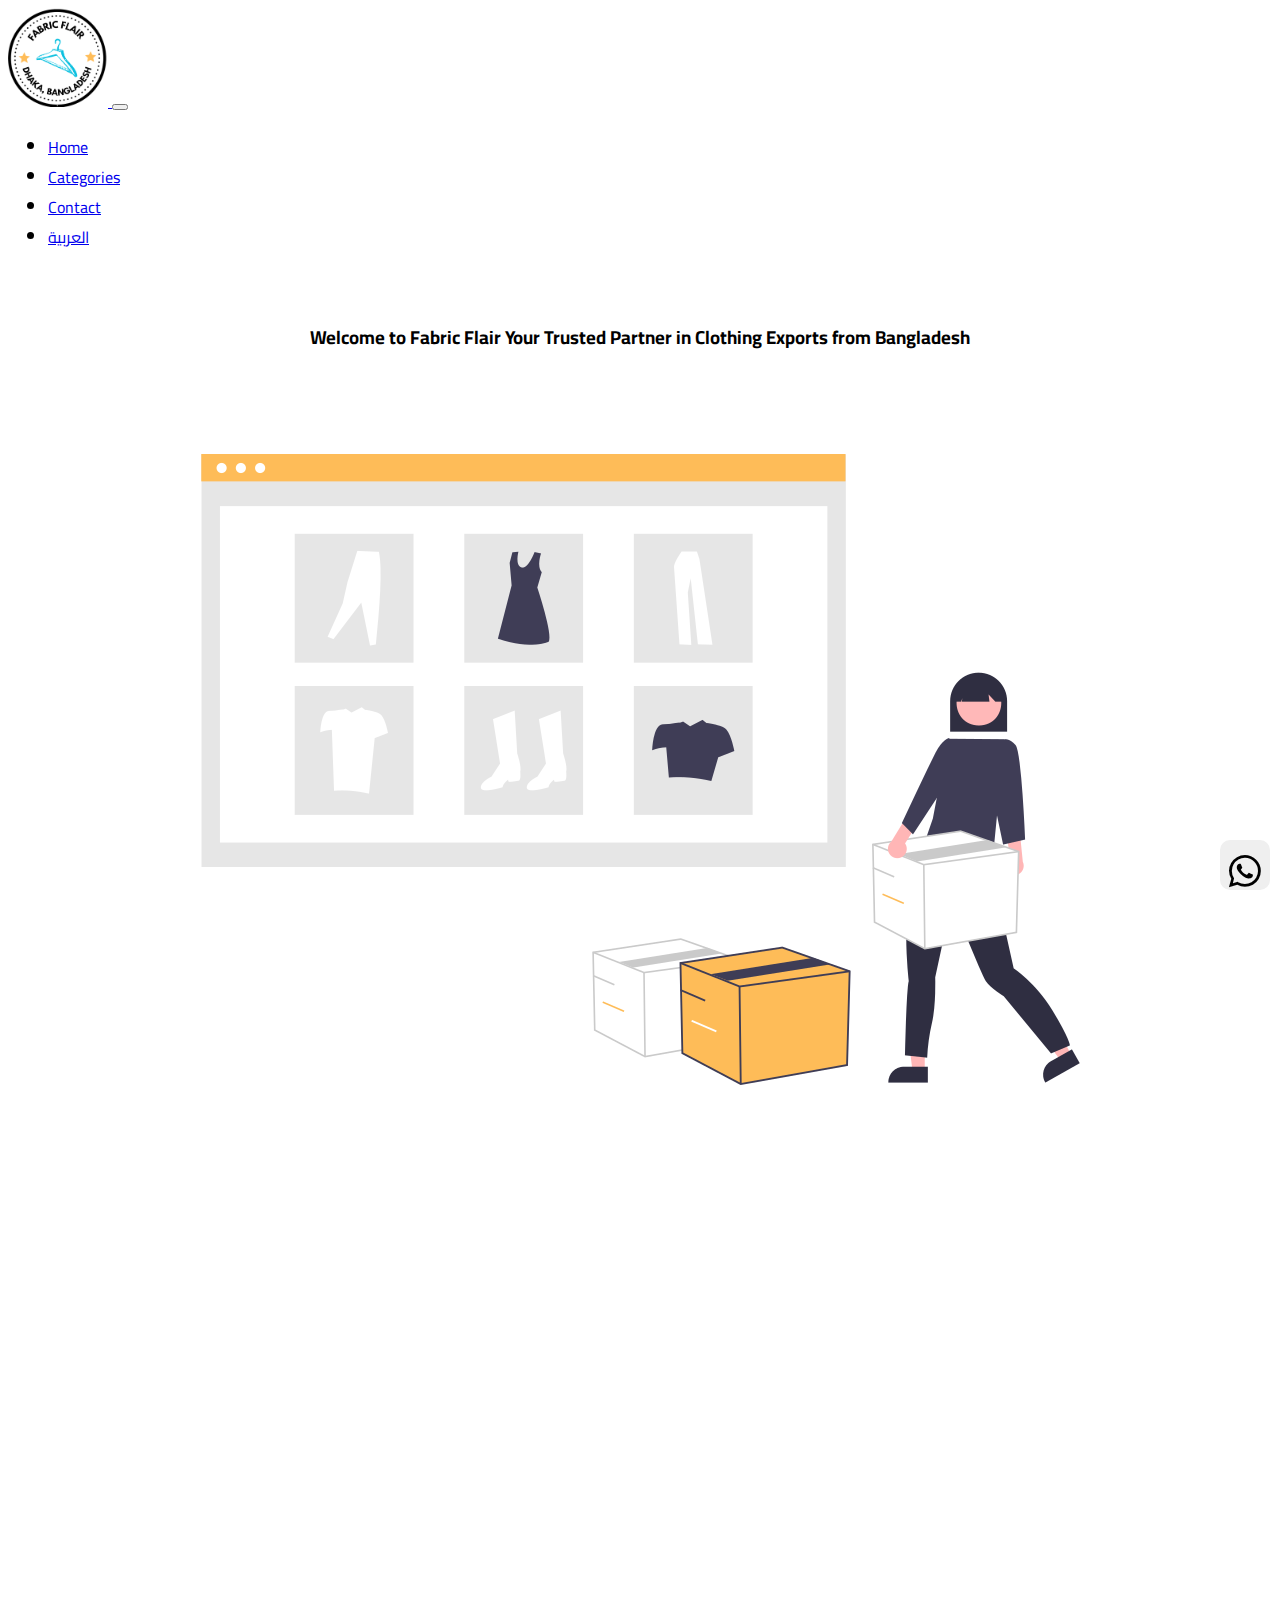
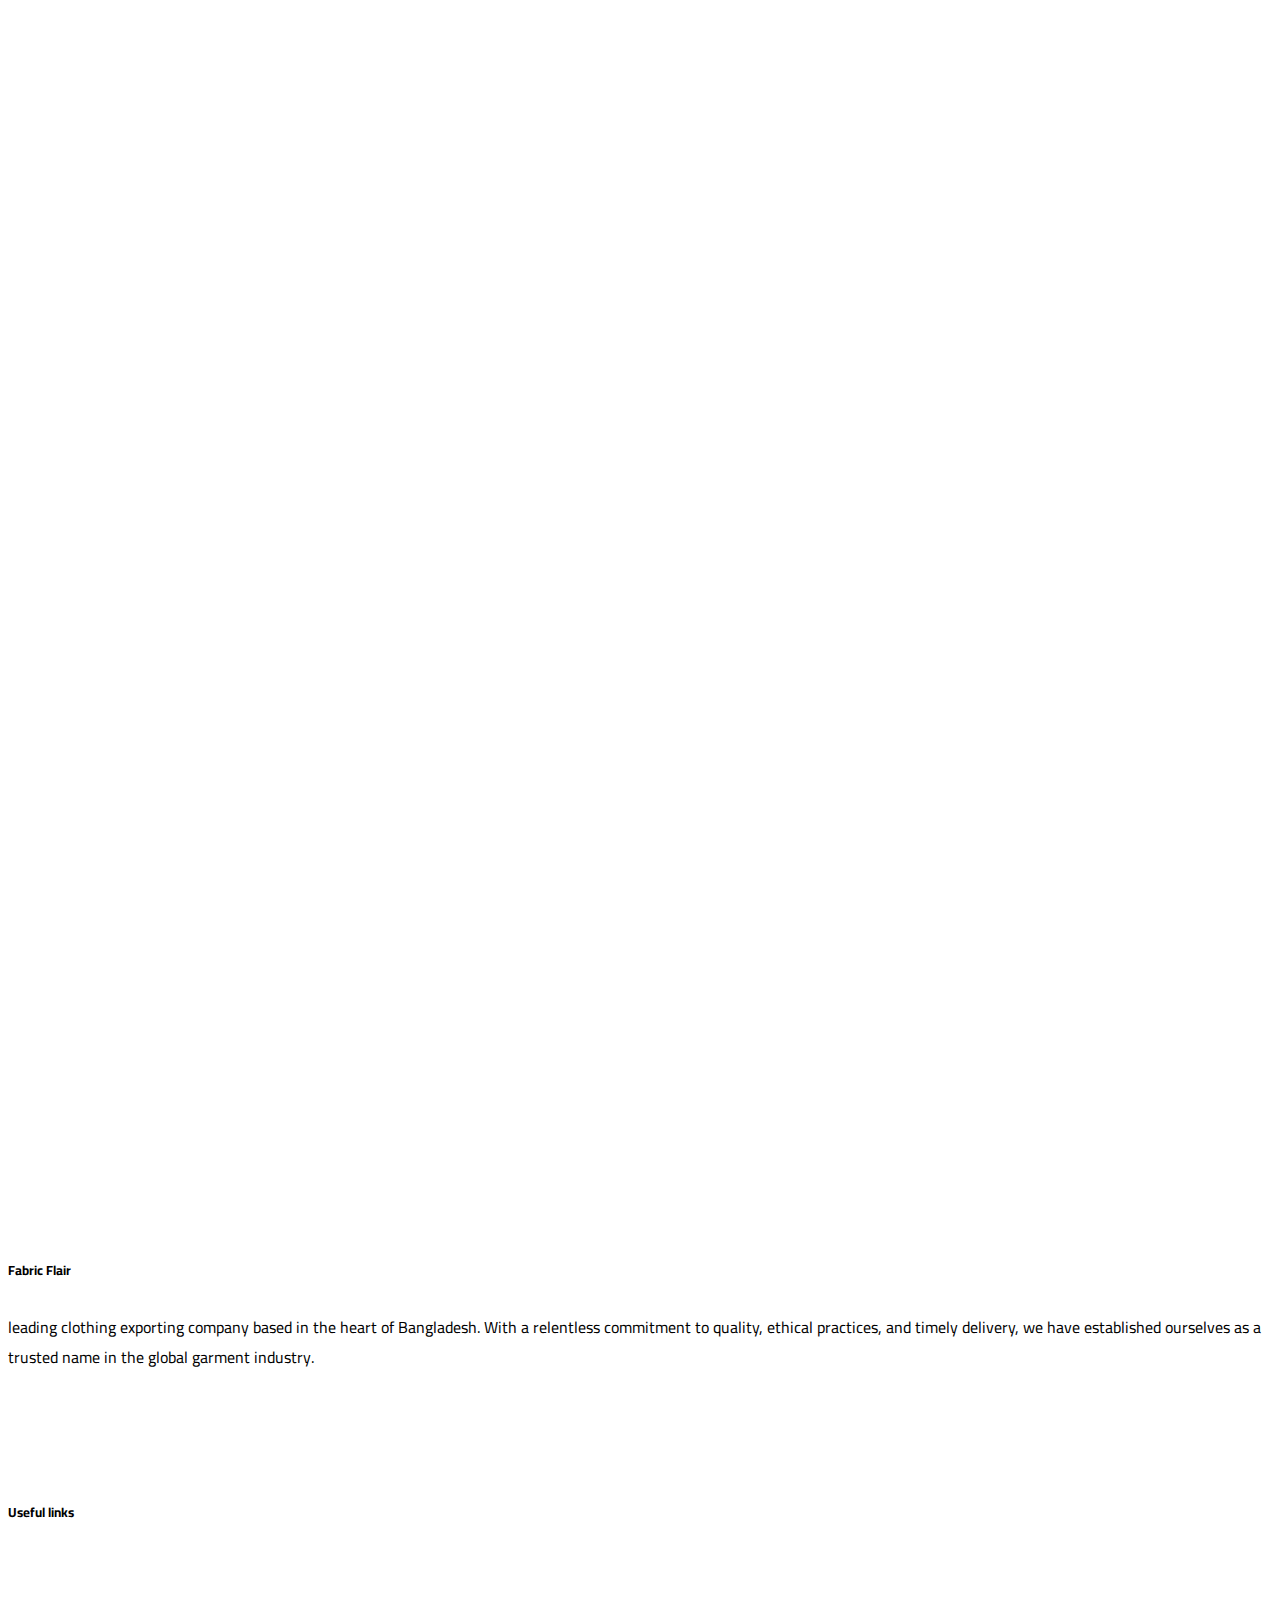
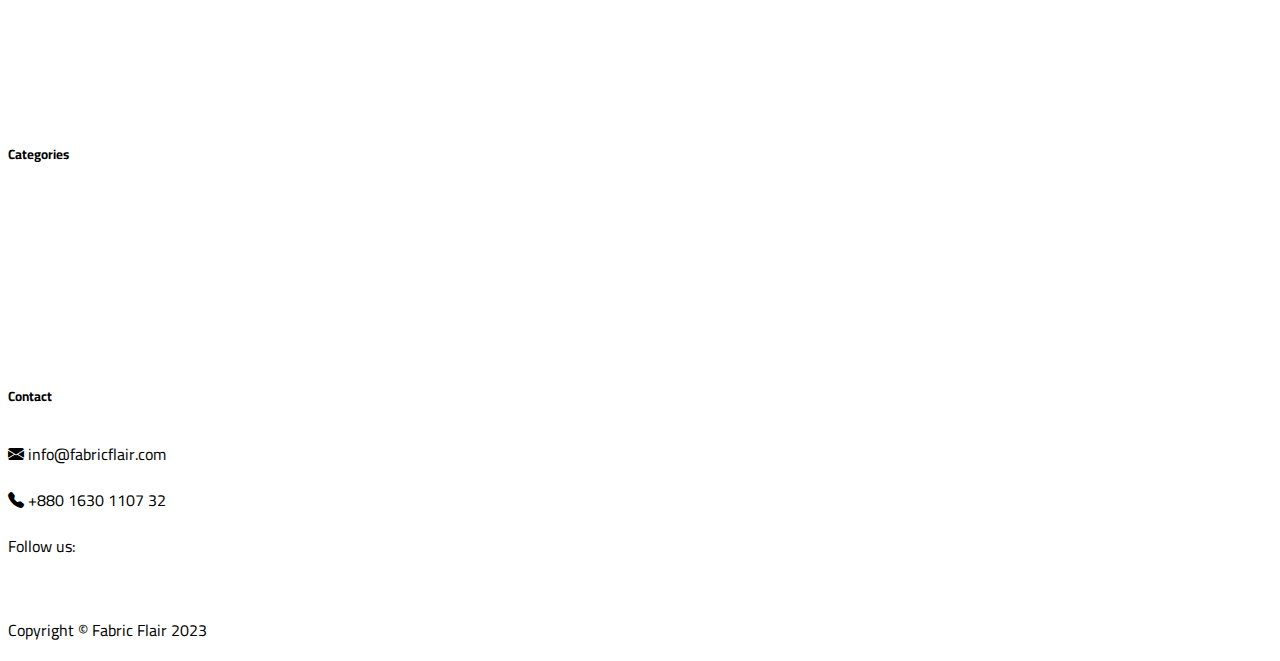
==== index.html @ 9a128fdc "FabricFlair HTML Markup" ====
<!DOCTYPE html>
<html lang="en" dir="ltr">
  <head>
    <meta charset="UTF-8" />
    <meta name="viewport" content="width=device-width, initial-scale=1.0" />
    <meta
      name="description"
      content="#1 Leading company for clothes exporting from Bangladesh" />
    <meta
      name="keywords"
      content="clothes export in Bangladesh,export clothes from Bangladesh,best company to export clothes from Bangladesh" />
    <meta name="robots" content="index, follow" />
    <meta name="author" content="RamiAbdallah" />
    <title>Fabric Flair</title>

    <!-- WEBSITE ICON -->
    <link
      rel="shortcut icon"
      href="./assets/images/fabric-flair-icon.png"
      type="image/x-icon" />

    <!-- CUSTOM STYLES -->
    <link rel="stylesheet" href="./assets/css/style.css" />

    <!-- FADE UP ELEMENTS STYLES -->
    <link rel="stylesheet" href="./assets/css/fade-up.css" />

    <!-- BOOTSTRAP ICONS -->
    <link
      rel="stylesheet"
      href="https://cdn.jsdelivr.net/npm/bootstrap-icons@1.11.1/font/bootstrap-icons.css" />

    <!-- BOOTSTRAP css -->
    <link
      href="https://cdn.jsdelivr.net/npm/bootstrap@5.3.2/dist/css/bootstrap.min.css"
      rel="stylesheet"
      integrity="sha384-T3c6CoIi6uLrA9TneNEoa7RxnatzjcDSCmG1MXxSR1GAsXEV/Dwwykc2MPK8M2HN"
      crossorigin="anonymous" />

    <!-- GOOGLE FONT ARABIC CAIRO -->
    <link rel="preconnect" href="https://fonts.googleapis.com" />
    <link rel="preconnect" href="https://fonts.gstatic.com" crossorigin />
    <link
      href="https://fonts.googleapis.com/css2?family=Cairo&display=swap"
      rel="stylesheet" />
  </head>
  <body>
    <nav class="navbar bg-white navbar-expand-lg fixed-top p-1 shadow">
      <div class="container">
        <a class="navbar-brand" href="./index.html">
          <img
            src="./assets/images/fabric-flair-logo.png"
            alt="Logo"
            width="100"
            class="d-inline-block align-text-top" />
        </a>
        <button
          class="navbar-toggler"
          type="button"
          data-bs-toggle="collapse"
          data-bs-target="#navbarNav"
          aria-controls="navbarNav"
          aria-expanded="false"
          aria-label="Toggle navigation">
          <span class="navbar-toggler-icon"></span>
        </button>
        <div
          class="collapse navbar-collapse justify-content-end"
          id="navbarNav">
          <ul class="navbar-nav">
            <li class="nav-item">
              <a
                class="nav-link active"
                aria-current="page"
                href="./index.html">
                Home
              </a>
            </li>
            <li class="nav-item">
              <a class="nav-link" href="#categories">Categories</a>
            </li>
            <li class="nav-item">
              <a class="nav-link" href="#contact">Contact</a>
            </li>
            <li class="nav-item">
              <a class="nav-link" href="./ar.html">العربية</a>
            </li>
          </ul>
        </div>
      </div>
    </nav>

    <section class="container custom-top-margin vh-100 centered-flex">
      <div class="row">
        <div class="information col-12 col-md-6 centered-flex fade-up">
          <h3 class="lead fs-2">
            Welcome to <span class="text-primary">Fabric Flair</span> Your
            Trusted Partner in Clothing Exports from Bangladesh
          </h3>
        </div>

        <div class="illustration col-12 col-md-6 fade-up">
          <img
            class="img-fluid"
            src="./assets/images/shopping_2.png"
            alt="about" />
        </div>
      </div>
    </section>

    <section class="container py-5 vh-100 centered-flex">
      <div class="row">
        <div class="information col-12 col-md-6 centered-flex fade-up">
          <h3 class="lead fs-2">
            <span class="text-primary">Fabric Flair</span> a leading clothing
            exporting company based in the heart of Bangladesh. With a
            relentless commitment to quality, ethical practices, and timely
            delivery, we have established ourselves as a trusted name in the
            global garment industry.
          </h3>
        </div>

        <div class="illustration col-12 col-md-6 fade-up">
          <img
            src="./assets/images/shopping_3.png"
            alt="image3"
            class="img-fluid" />
        </div>
      </div>
    </section>

    <section class="container py-5">
      <h3 class="fs-2 fade-up">Why Choose Fabric Flair</h3>
      <div class="row justify-content-center">
        <div class="col-12 col-md-6 col-lg-3 p-2 fade-up fade-up-delay-1">
          <div
            class="bg-dark d-flex rounded shadow justify-content-center align-items-center flex-column text-primary">
            <img
              width="75"
              src="./assets/images/icons8-quality-100.png"
              alt="quality" />
            <h3 class="text-light lead">Quality Assurance</h3>
          </div>
        </div>

        <div class="col-12 col-md-6 col-lg-3 p-2 fade-up fade-up-delay-2">
          <div
            class="bg-dark d-flex rounded shadow justify-content-center align-items-center flex-column text-primary">
            <img
              width="75"
              src="./assets/images/icons8-global-64.png"
              alt="global reach" />
            <h3 class="text-light lead">Global Reach</h3>
          </div>
        </div>

        <div class="col-12 col-md-6 col-lg-3 p-2 fade-up fade-up-delay-3">
          <div
            class="bg-dark d-flex rounded shadow justify-content-center align-items-center flex-column text-primary">
            <img
              width="75"
              src="./assets/images/icons8-price-80.png"
              alt="best prices" />
            <h3 class="text-light lead">Competitive Pricing</h3>
          </div>
        </div>

        <div class="col-12 col-md-6 col-lg-3 p-2 fade-up fade-up-delay-4">
          <div
            class="bg-dark d-flex rounded shadow justify-content-center align-items-center flex-column text-primary">
            <img
              width="75"
              src="./assets/images/icons8-law-64.png"
              alt="ethics" />
            <h3 class="text-light lead">Ethical Practices</h3>
          </div>
        </div>
      </div>
    </section>

    <section class="container py-5" id="categories">
      <h3 class="fs-2 fade-up">Products Categories</h3>
      <div class="row justify-content-center">
        <div class="col-12 col-md-6 col-lg-3 p-2 stretch-item fade-up">
          <a
            href="#"
            class="bg-dark d-flex rounded shadow custom-flex-item p-2 justify-content-center align-items-center flex-column text-primary">
            <img width="100" src="./assets/images/men.jpg" alt="men" />
            <h3 class="mt-1 text-light lead">Men</h3>
          </a>
        </div>

        <div class="col-12 col-md-6 col-lg-3 p-2 stretch-item fade-up">
          <a
            href="#"
            class="bg-dark d-flex rounded shadow custom-flex-item p-2 justify-content-center align-items-center flex-column text-primary">
            <img width="100" src="./assets/images/women.jpg" alt="Women" />
            <h3 class="mt-1 text-light lead">Women</h3>
          </a>
        </div>

        <div class="col-12 col-md-6 col-lg-3 p-2 stretch-item fade-up">
          <a
            href="#"
            class="bg-dark d-flex rounded shadow custom-flex-item p-2 justify-content-center align-items-center flex-column text-primary">
            <img width="100" src="./assets/images/kids.jpg" alt="Kids" />
            <h3 class="mt-1 text-light lead">Kids</h3>
          </a>
        </div>
      </div>
    </section>

    <footer class="container-fluid bg-dark text-light py-2" id="contact">
      <div class="container py-2">
        <div class="row">
          <div class="col-12 col-sm-6 col-lg-3 p-2 footer-item">
            <h5>Fabric Flair</h5>
            <p>
              leading clothing exporting company based in the heart of
              Bangladesh. With a relentless commitment to quality, ethical
              practices, and timely delivery, we have established ourselves as a
              trusted name in the global garment industry.
            </p>
          </div>

          <div class="col-12 col-sm-6 col-lg-3 p-2 footer-item">
            <h5>Useful links</h5>
            <div
              class="links d-flex justify-content-center align-items-start flex-column">
              <a class="footer-link" href="#">Home</a>
              <a class="footer-link" href="#">About</a>
              <a class="footer-link" href="#">Categories</a>
            </div>
          </div>

          <div class="col-12 col-sm-6 col-lg-3 p-2 footer-item">
            <h5>Categories</h5>
            <div
              class="links d-flex justify-content-center align-items-start flex-column">
              <a class="footer-link" href="#">Men</a>
              <a class="footer-link" href="#">Women</a>
              <a class="footer-link" href="#">Kids</a>
            </div>
          </div>

          <div class="col-12 col-sm-6 col-lg-3 p-2 footer-item">
            <h5>Contact</h5>
            <div class="items">
              <p class="lead">
                <i class="bi bi-envelope-fill"></i> info@fabricflair.com
              </p>
              <p class="lead">
                <i class="bi bi-telephone-fill"></i> +880 1630 1107 32
              </p>

              <div class="d-flex gap-3 align-items-center">
                <p class="m-0">Follow us:</p>

                <a class="footer-link" href="#">
                  <i class="bi bi-facebook"></i>
                </a>

                <a class="footer-link" href="#">
                  <i class="bi bi-telegram"></i>
                </a>

                <a class="footer-link" href="#">
                  <i class="bi bi-whatsapp"></i>
                </a>

                <a href="#" class="footer-link">
                  <i class="bi bi-youtube"></i>
                </a>
              </div>
            </div>
          </div>
        </div>
        <p class="text-center m-0 mt-2">Copyright &COPY; Fabric Flair 2023</p>
      </div>
    </footer>

    <button class="fixed-btn whatsapp" id="whatsapp">
      <i class="bi bi-whatsapp"></i>
    </button>

    <button class="fixed-btn goup" id="goup">
      <i class="bi bi-arrow-up-square-fill"></i>
    </button>

    <!-- BOOSTRAP SCRIPT -->
    <script
      src="https://cdn.jsdelivr.net/npm/bootstrap@5.3.2/dist/js/bootstrap.bundle.min.js"
      integrity="sha384-C6RzsynM9kWDrMNeT87bh95OGNyZPhcTNXj1NW7RuBCsyN/o0jlpcV8Qyq46cDfL"
      crossorigin="anonymous"></script>

    <!-- FADE UP ANIMATION SCRIPT -->
    <script src="./assets/js/fade-animation.js"></script>

    <!-- GENERAL APP SCRIPT -->
    <script src="./assets/js/app.js"></script>
  </body>
</html>
---- assets/css/style.css ----
:root {
  --custom-primary-color: #febc58;
  --custom-secondary-color: #09c7e8;
}

* {
  font-family: "Cairo";
}

html {
  scroll-padding-top: 100px;
}

body {
  overflow-x: hidden;
}

.custom-gap {
  gap: 10px;
}

.custom-flex-item {
  position: relative;
  height: 220px;
  overflow: hidden;
}
.custom-flex-item::after {
  content: "";
  width: 100%;
  height: 100%;
  position: absolute;
  top: 0;
  left: 0;
  background-color: rgba(0, 0, 0, 0.5);
  z-index: 2;
  transition: all 0.5s ease;
}
.custom-flex-item img,
.custom-flex-item h3 {
  position: absolute;
}
.custom-flex-item img {
  width: 100%;
  height: 100%;
  -o-object-fit: cover;
     object-fit: cover;
  z-index: 1;
  transition: transform 0.5s ease;
  transform: scale(1);
}
.custom-flex-item h3 {
  bottom: 10px;
  font-size: 3em;
  z-index: 3;
  font-weight: 400;
  padding: 3px 7px;
  position: fixed;
}
.custom-flex-item h3::after {
  content: "";
  background: rgba(0, 0, 0, 0.4588235294);
  width: 100%;
  position: absolute;
  height: 100%;
  top: 0;
  left: 0;
  border-radius: 7px;
  z-index: -1;
  transform-origin: top;
  transform: scaleY(0);
  -webkit-backdrop-filter: blur(3px);
          backdrop-filter: blur(3px);
  transition: transform 0.5s ease-in-out;
}
.custom-flex-item:hover::after {
  background-color: rgba(0, 0, 0, 0.3);
}
.custom-flex-item:hover img {
  transform: scale(1.2);
}
.custom-flex-item:hover h3::after {
  transform-origin: bottom;
  transform: scaleY(1);
}

.stretch-item {
  flex-grow: 1 !important;
}

.custom-top-margin {
  margin-top: 50px !important;
}

.centered-flex {
  display: flex;
  justify-content: center;
  align-items: center;
}

.start-column-flex {
  display: flex;
  justify-content: center;
  align-items: start;
  flex-direction: column;
}

.footer-item {
  position: relative;
  height: 220px;
}
.footer-item h5 {
  width: -moz-fit-content;
  width: fit-content;
  padding: 5px 0px;
  border-bottom: 2px solid white;
}
.footer-item .footer-link {
  color: white;
  font-size: 18px;
}
.footer-item .footer-link:hover {
  color: rgb(226, 226, 226);
}

.fixed-btn {
  position: fixed;
  bottom: 10px;
  right: 10px;
  width: 50px;
  height: 50px;
  border-radius: 10px;
  border: 0;
  font-size: 32px;
}
.fixed-btn:hover {
  color: var(--custom-primary-color);
}

.goup {
  right: 70px;
  transition: transform 0.5s ease, opacity 0.5s ease;
  transform: translateY(10px);
  pointer-events: none;
  opacity: 0;
}

.goup-active {
  transform: translateY(0px);
  pointer-events: all;
  opacity: 1;
}

@media (max-width: 500px) {
  .custom-top-margin {
    margin-top: 0px !important;
  }
}/*# sourceMappingURL=style.css.map */
---- assets/css/fade-up.css ----
.fade-up {
  transition: transform 1s ease, opacity 1s ease, pointer-events 0.5s ease;
  transform-origin: center;
  transform: translateY(35px) rotate(-1deg);
  opacity: 0;
  pointer-events: none;
}

.fade-up-delay-1 {
  transition-delay: 0.1s;
}

.fade-up-delay-2 {
  transition-delay: 0.2s;
}

.fade-up-delay-3 {
  transition-delay: 0.3s;
}

.fade-up-delay-4 {
  transition-delay: 0.4s;
}

.fade-up-activate {
  transform: translateY(0px) rotate(0deg);
  opacity: 1;
  pointer-events: all;
}/*# sourceMappingURL=fade-up.css.map */
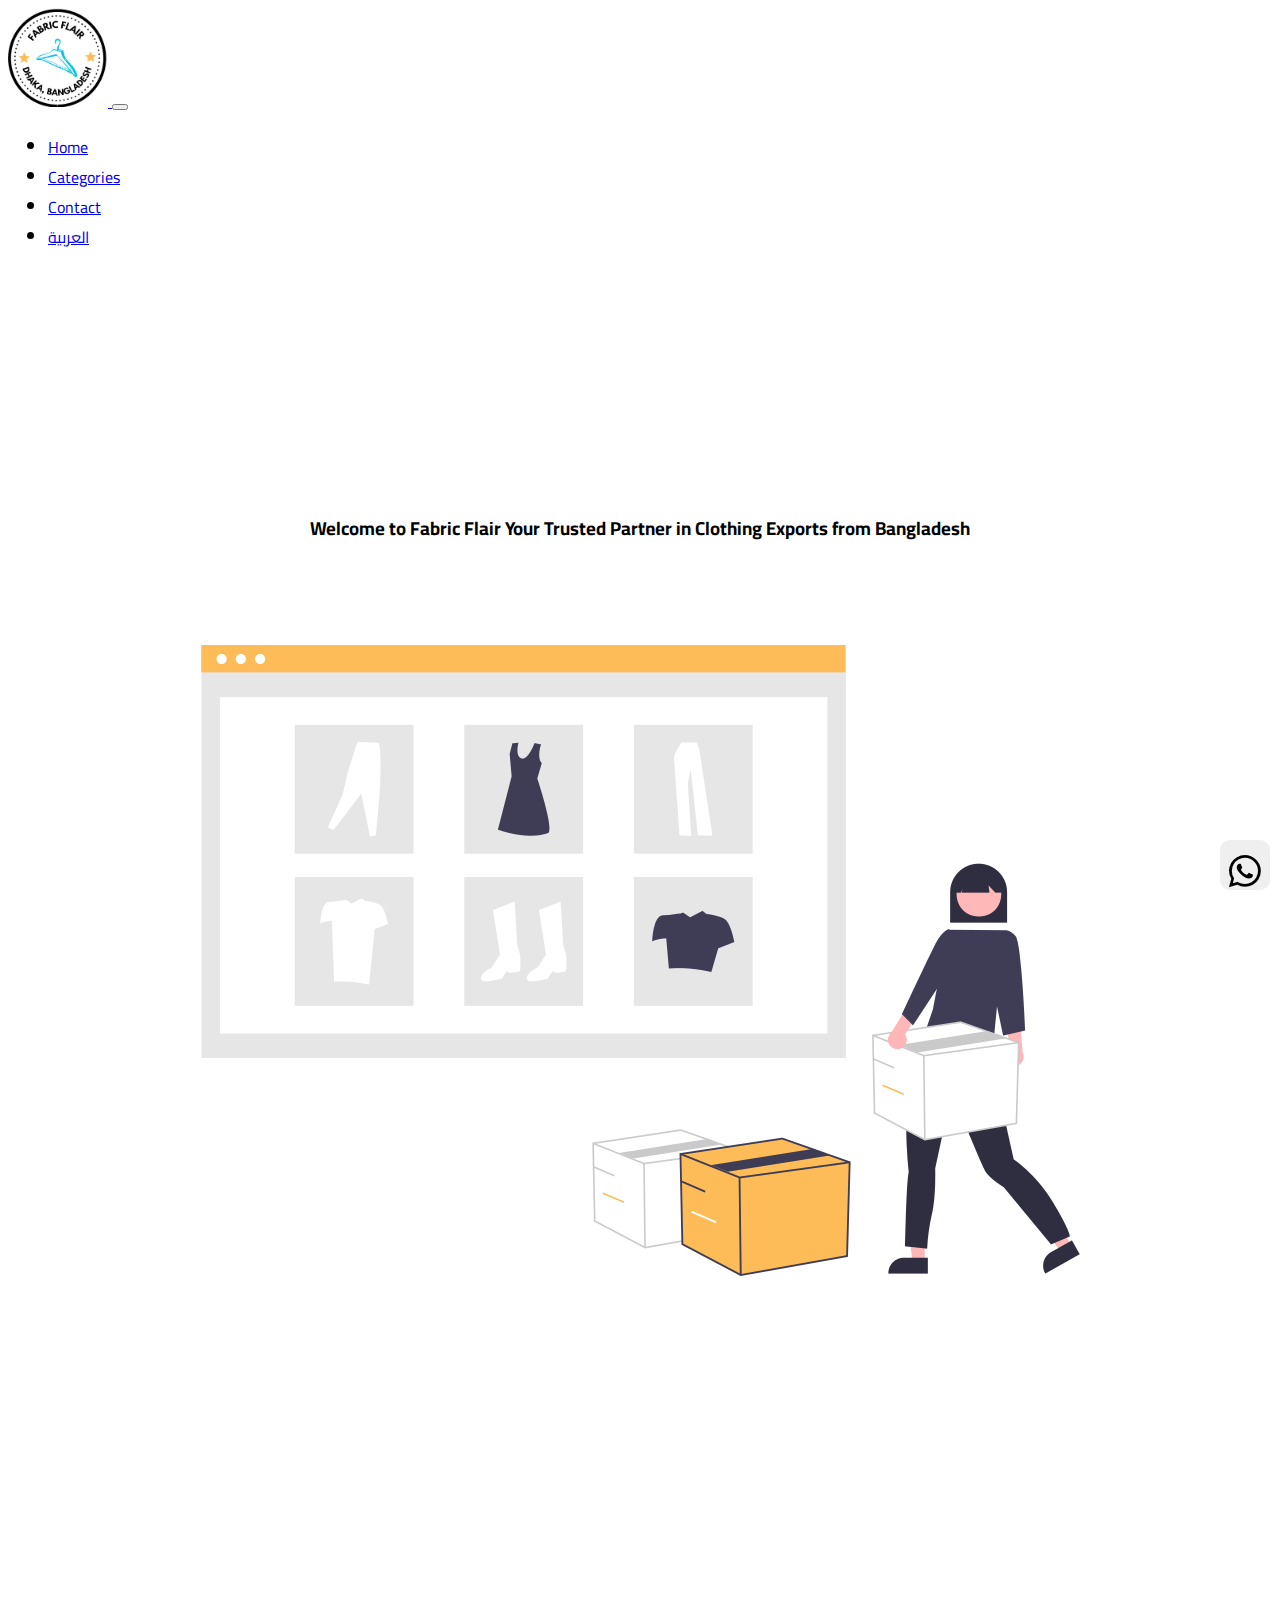
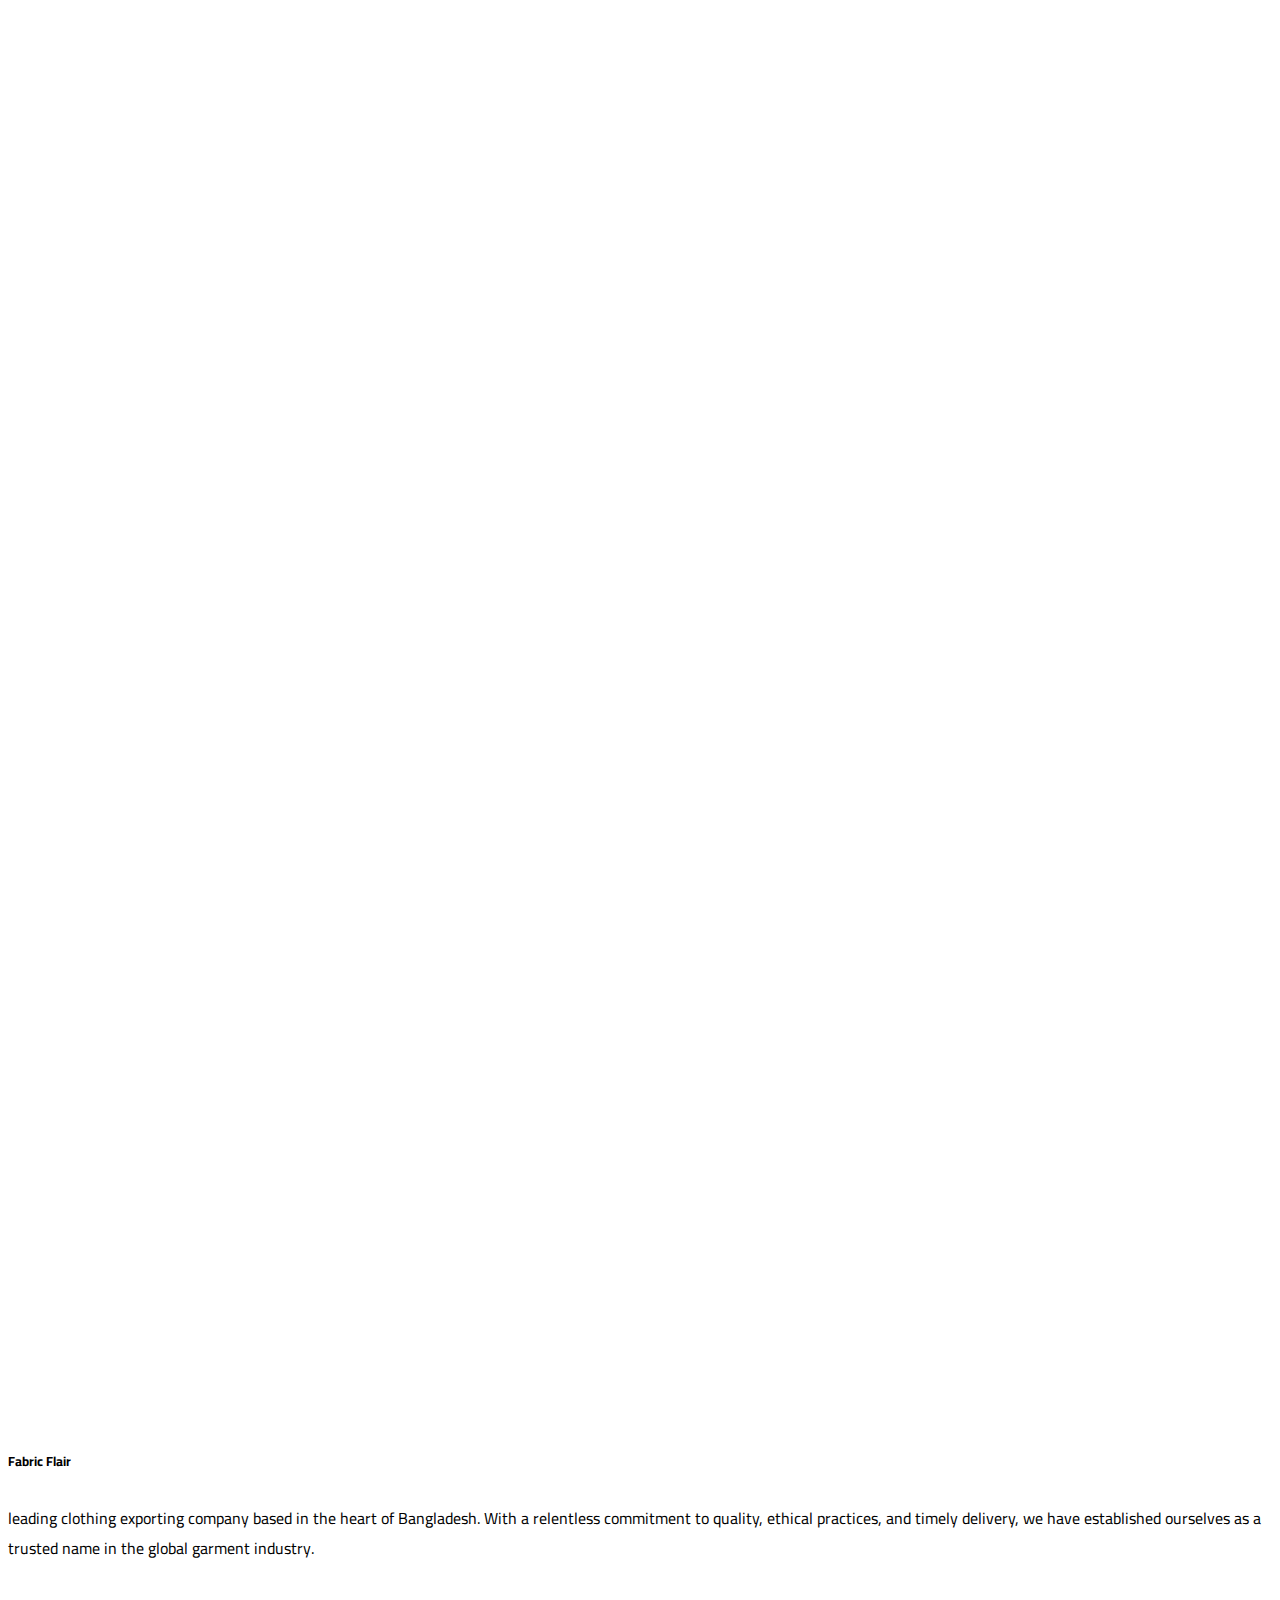
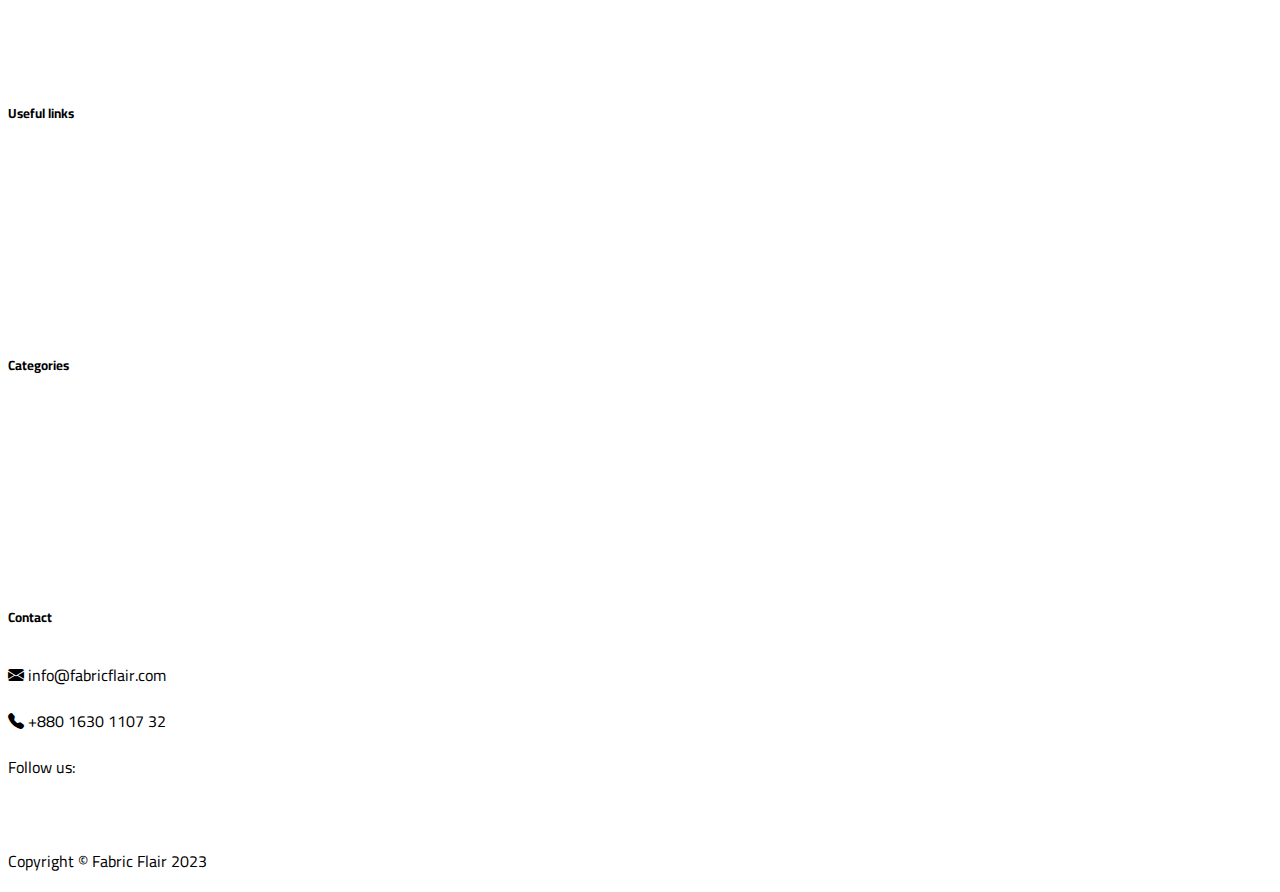
==== commit 02a59cd4: "updated design" ====
--- a/index.html
+++ b/index.html
@@ -54,6 +54,7 @@
             width="100"
             class="d-inline-block align-text-top" />
         </a>
+
         <button
           class="navbar-toggler"
           type="button"
@@ -64,6 +65,7 @@
           aria-label="Toggle navigation">
           <span class="navbar-toggler-icon"></span>
         </button>
+
         <div
           class="collapse navbar-collapse justify-content-end"
           id="navbarNav">
@@ -76,12 +78,15 @@
                 Home
               </a>
             </li>
+
             <li class="nav-item">
               <a class="nav-link" href="#categories">Categories</a>
             </li>
+
             <li class="nav-item">
               <a class="nav-link" href="#contact">Contact</a>
             </li>
+
             <li class="nav-item">
               <a class="nav-link" href="./ar.html">العربية</a>
             </li>
@@ -90,7 +95,7 @@
       </div>
     </nav>
 
-    <section class="container custom-top-margin vh-100 centered-flex">
+    <section class="container custom-section-padding centered-flex">
       <div class="row">
         <div class="information col-12 col-md-6 centered-flex fade-up">
           <h3 class="lead fs-2">
@@ -108,7 +113,7 @@
       </div>
     </section>
 
-    <section class="container py-5 vh-100 centered-flex">
+    <section class="container py-5 centered-flex">
       <div class="row">
         <div class="information col-12 col-md-6 centered-flex fade-up">
           <h3 class="lead fs-2">
--- a/assets/css/style.css
+++ b/assets/css/style.css
@@ -12,7 +12,11 @@
 }
 
 body {
-  overflow-x: hidden;
+  overflow-x: hidden !important;
+}
+
+.custom-section-padding {
+  padding-top: 25vh;
 }
 
 .custom-gap {
@@ -106,7 +110,7 @@
 
 .footer-item {
   position: relative;
-  height: 220px;
+  height: 230px;
 }
 .footer-item h5 {
   width: -moz-fit-content;
@@ -154,4 +158,7 @@
   .custom-top-margin {
     margin-top: 0px !important;
   }
+  .custom-section {
+    padding-top: 20vh;
+  }
 }/*# sourceMappingURL=style.css.map */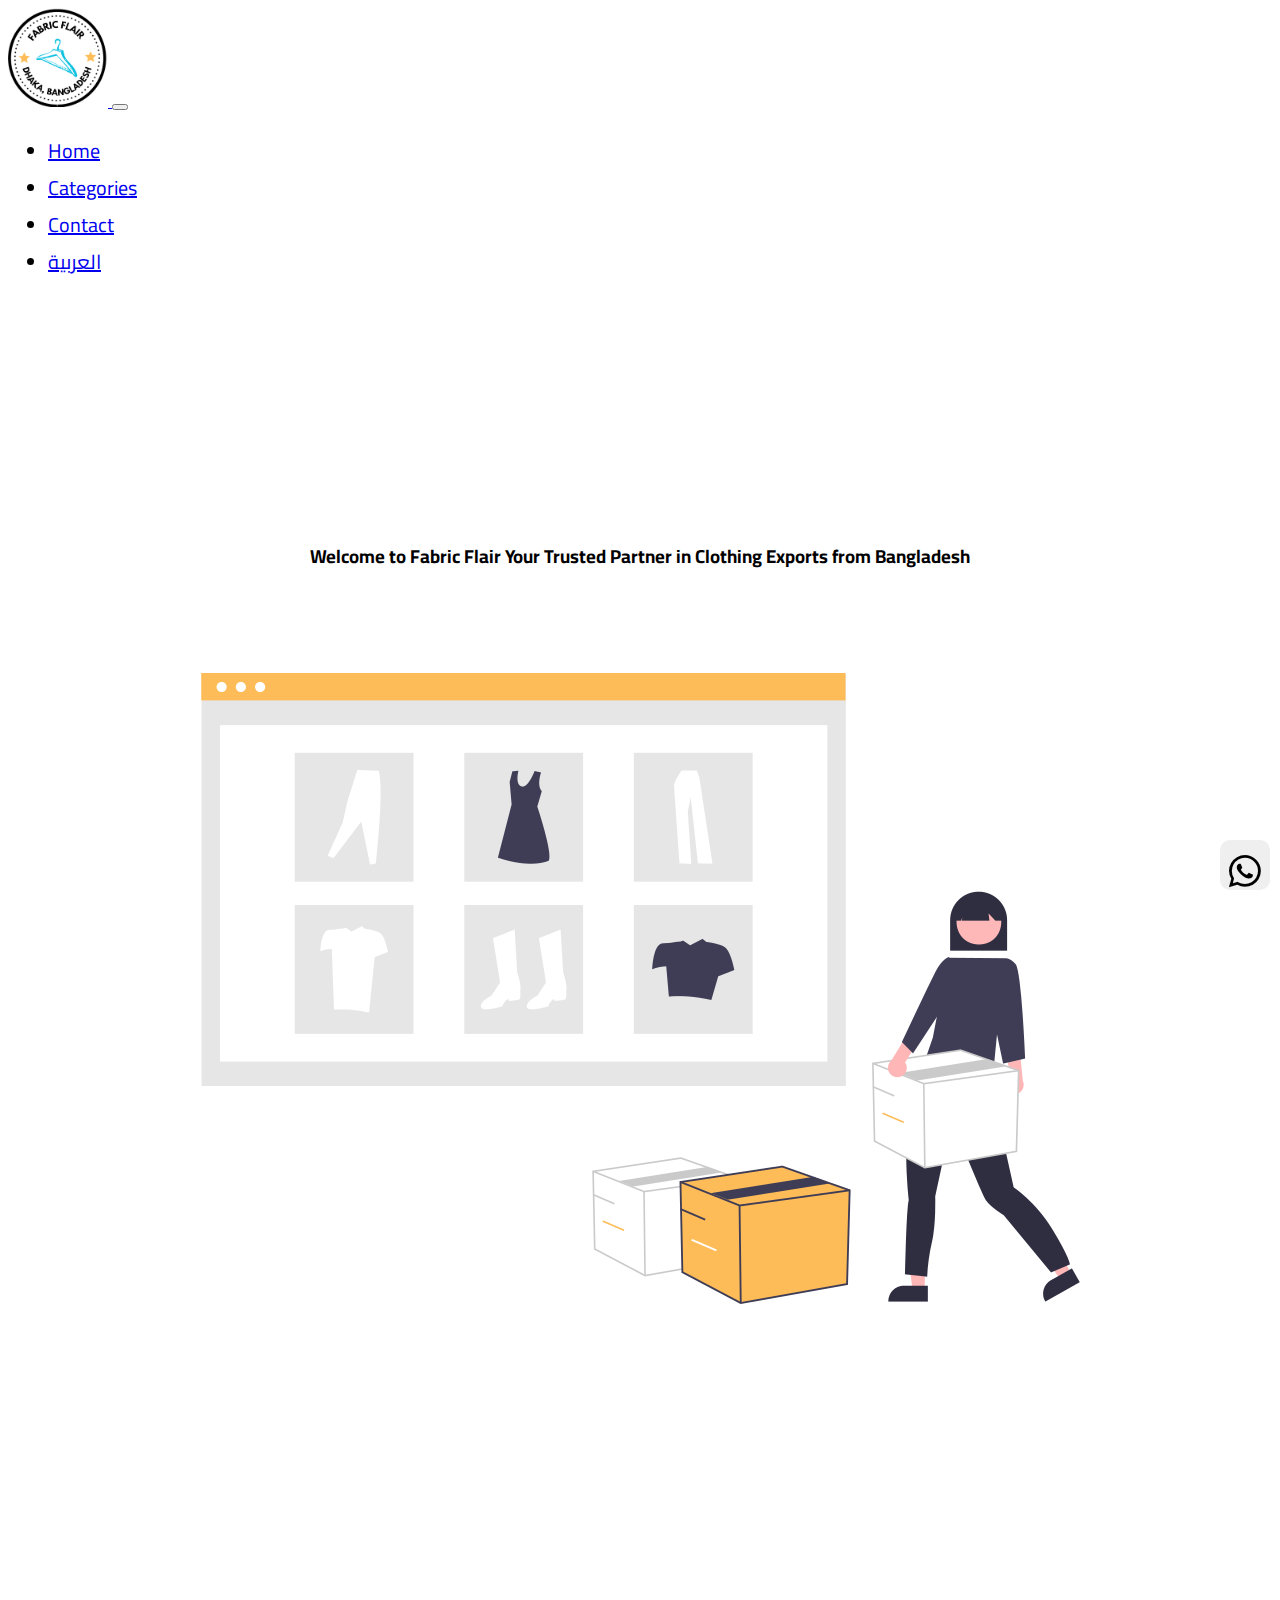
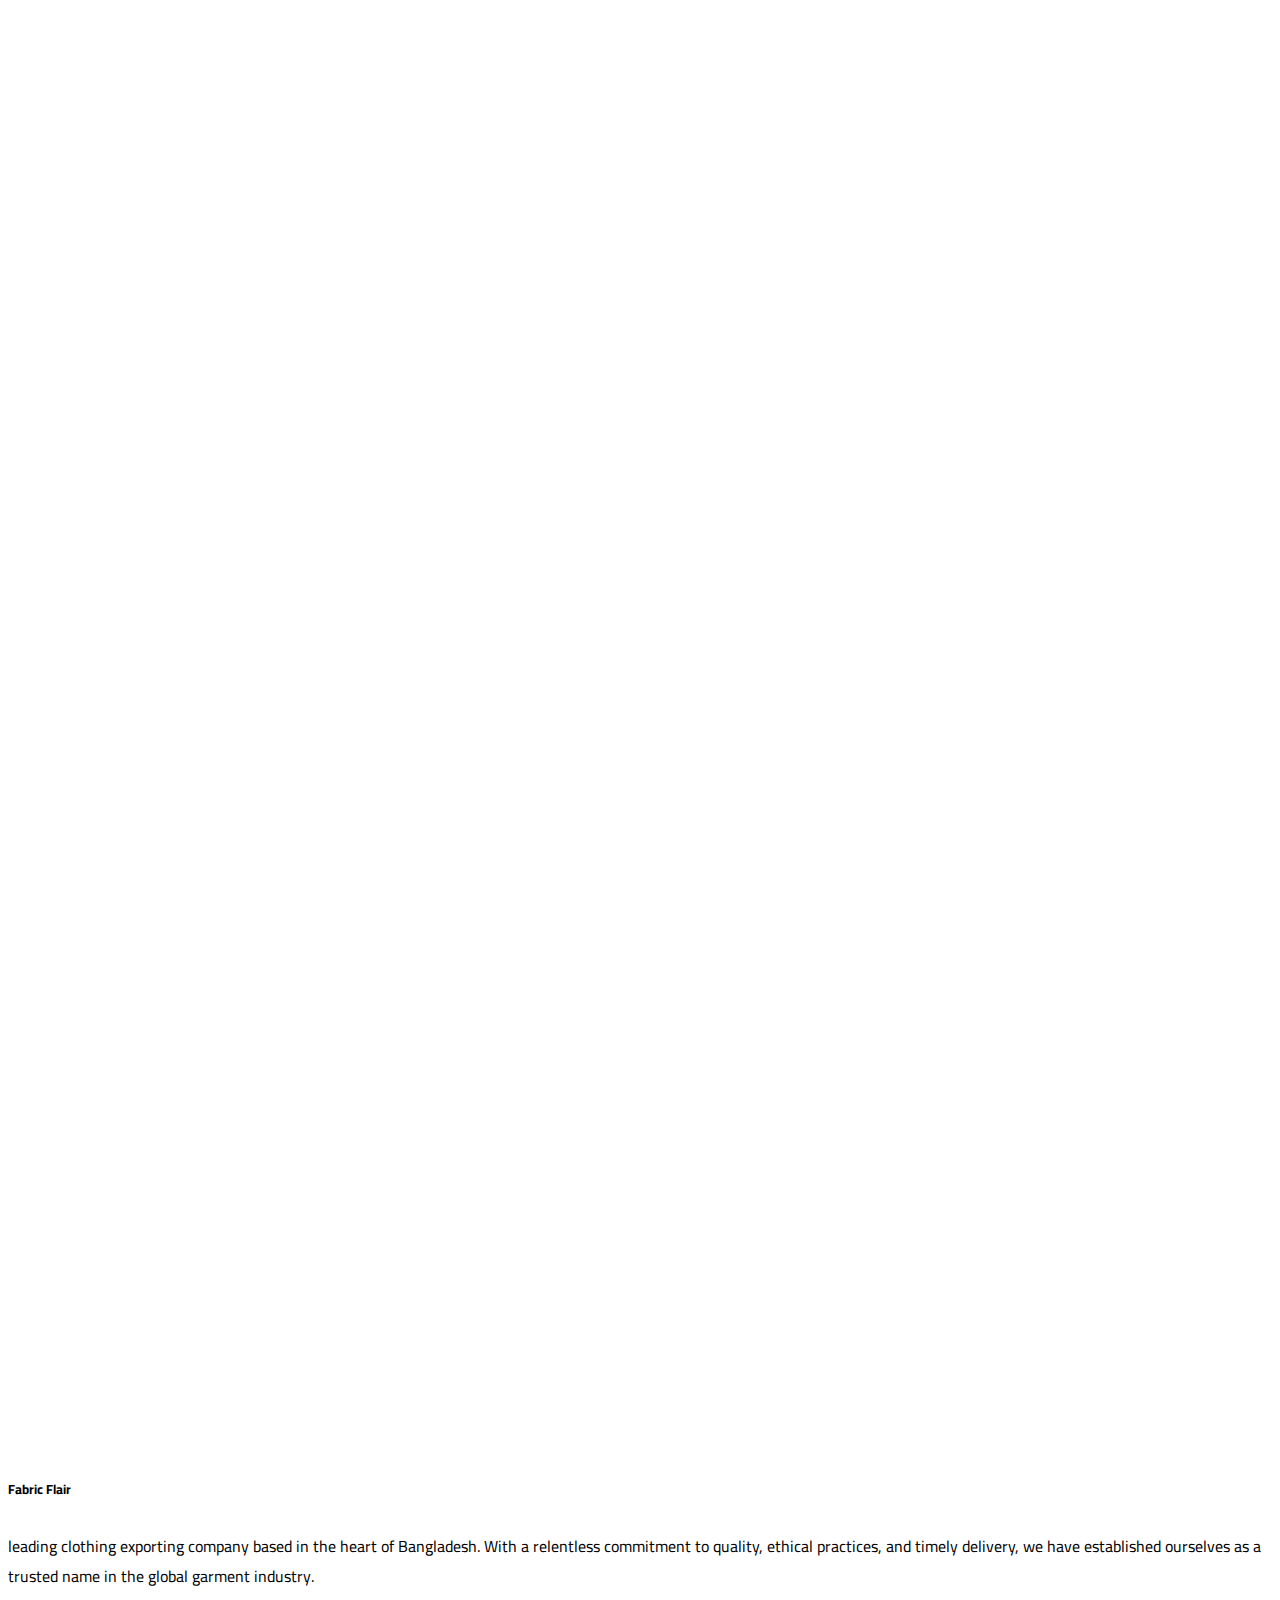
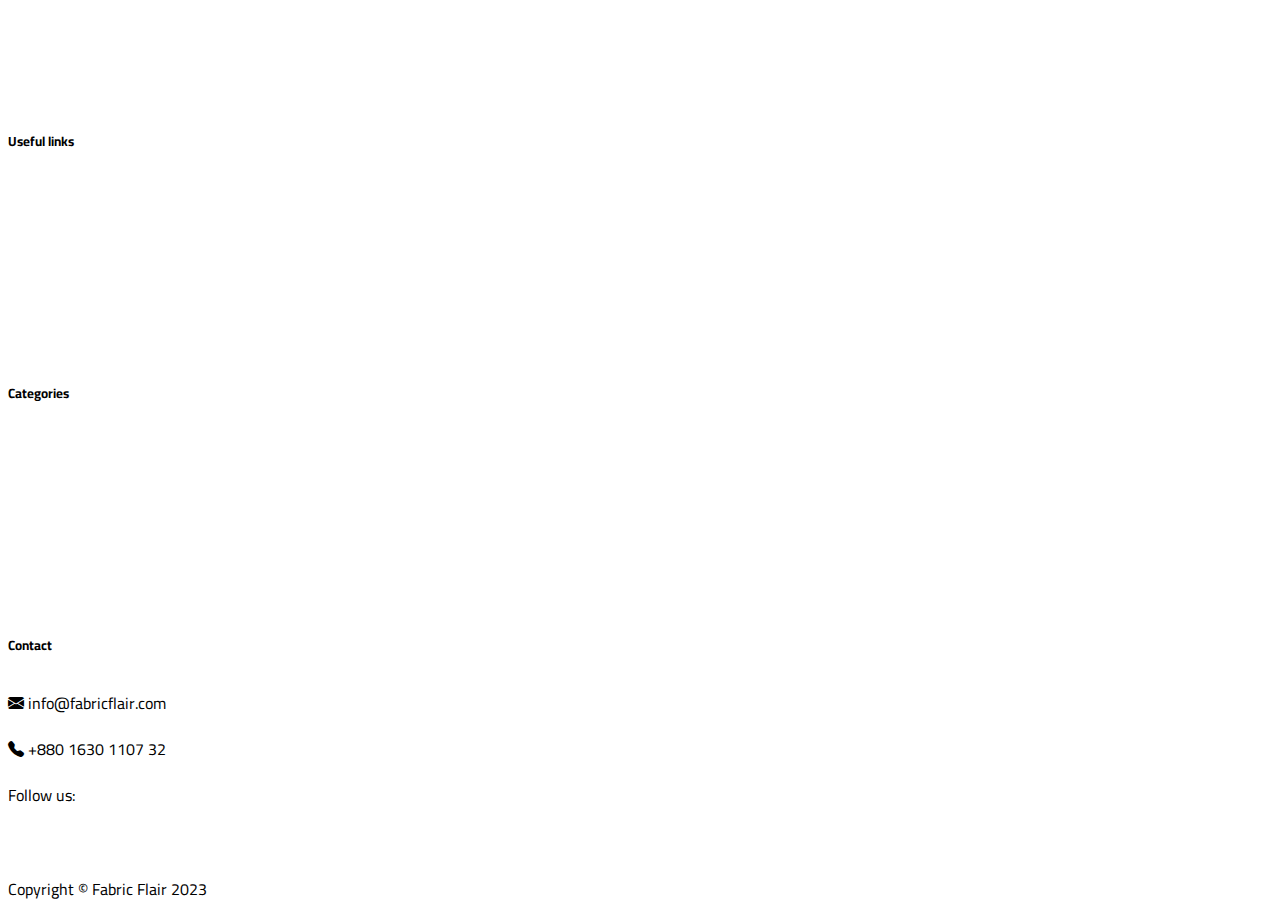
==== commit 477bd6b6: "added arabic page and few styles" ====
--- a/index.html
+++ b/index.html
@@ -121,7 +121,7 @@
             exporting company based in the heart of Bangladesh. With a
             relentless commitment to quality, ethical practices, and timely
             delivery, we have established ourselves as a trusted name in the
-            global garment industry.
+            clothing export field.
           </h3>
         </div>
 
--- a/assets/css/style.css
+++ b/assets/css/style.css
@@ -17,6 +17,10 @@
 
 .custom-section-padding {
   padding-top: 25vh;
+}
+
+.nav-link{
+  font-size: 20px !important;
 }
 
 .custom-gap {
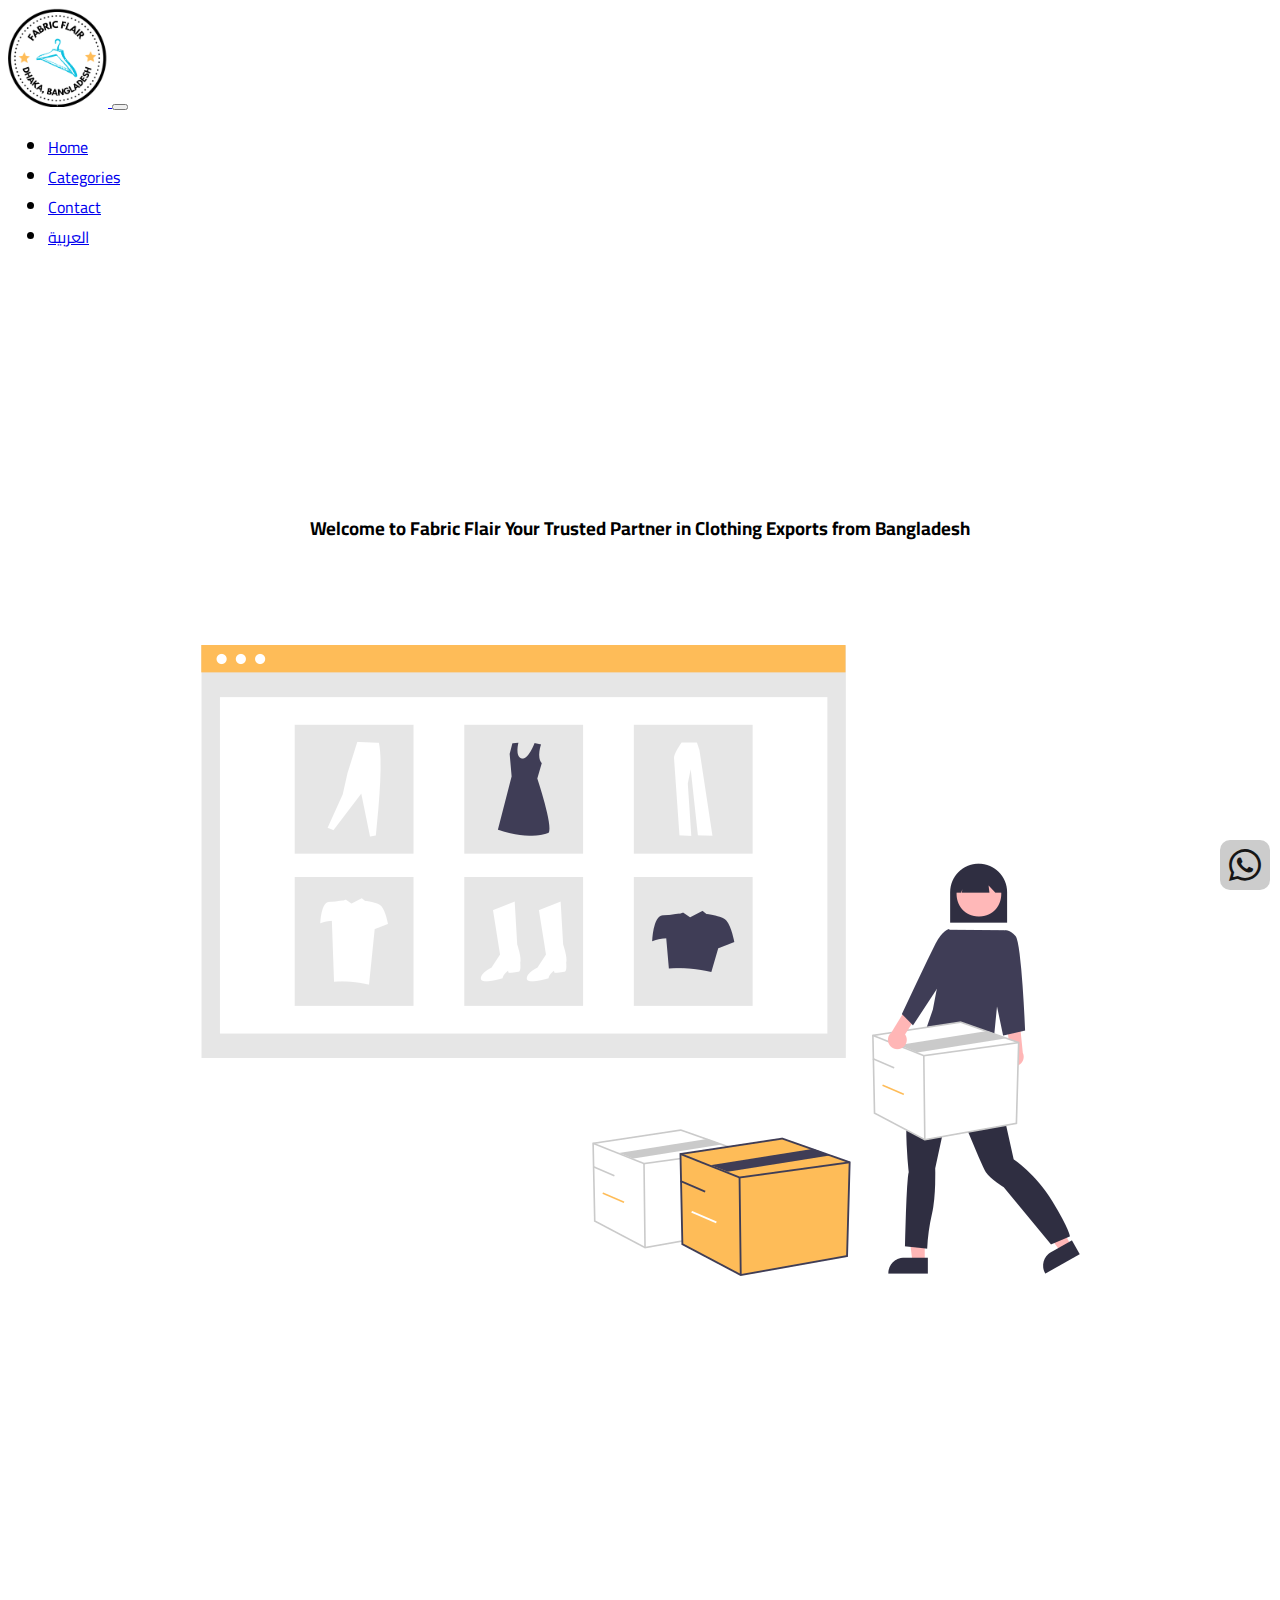
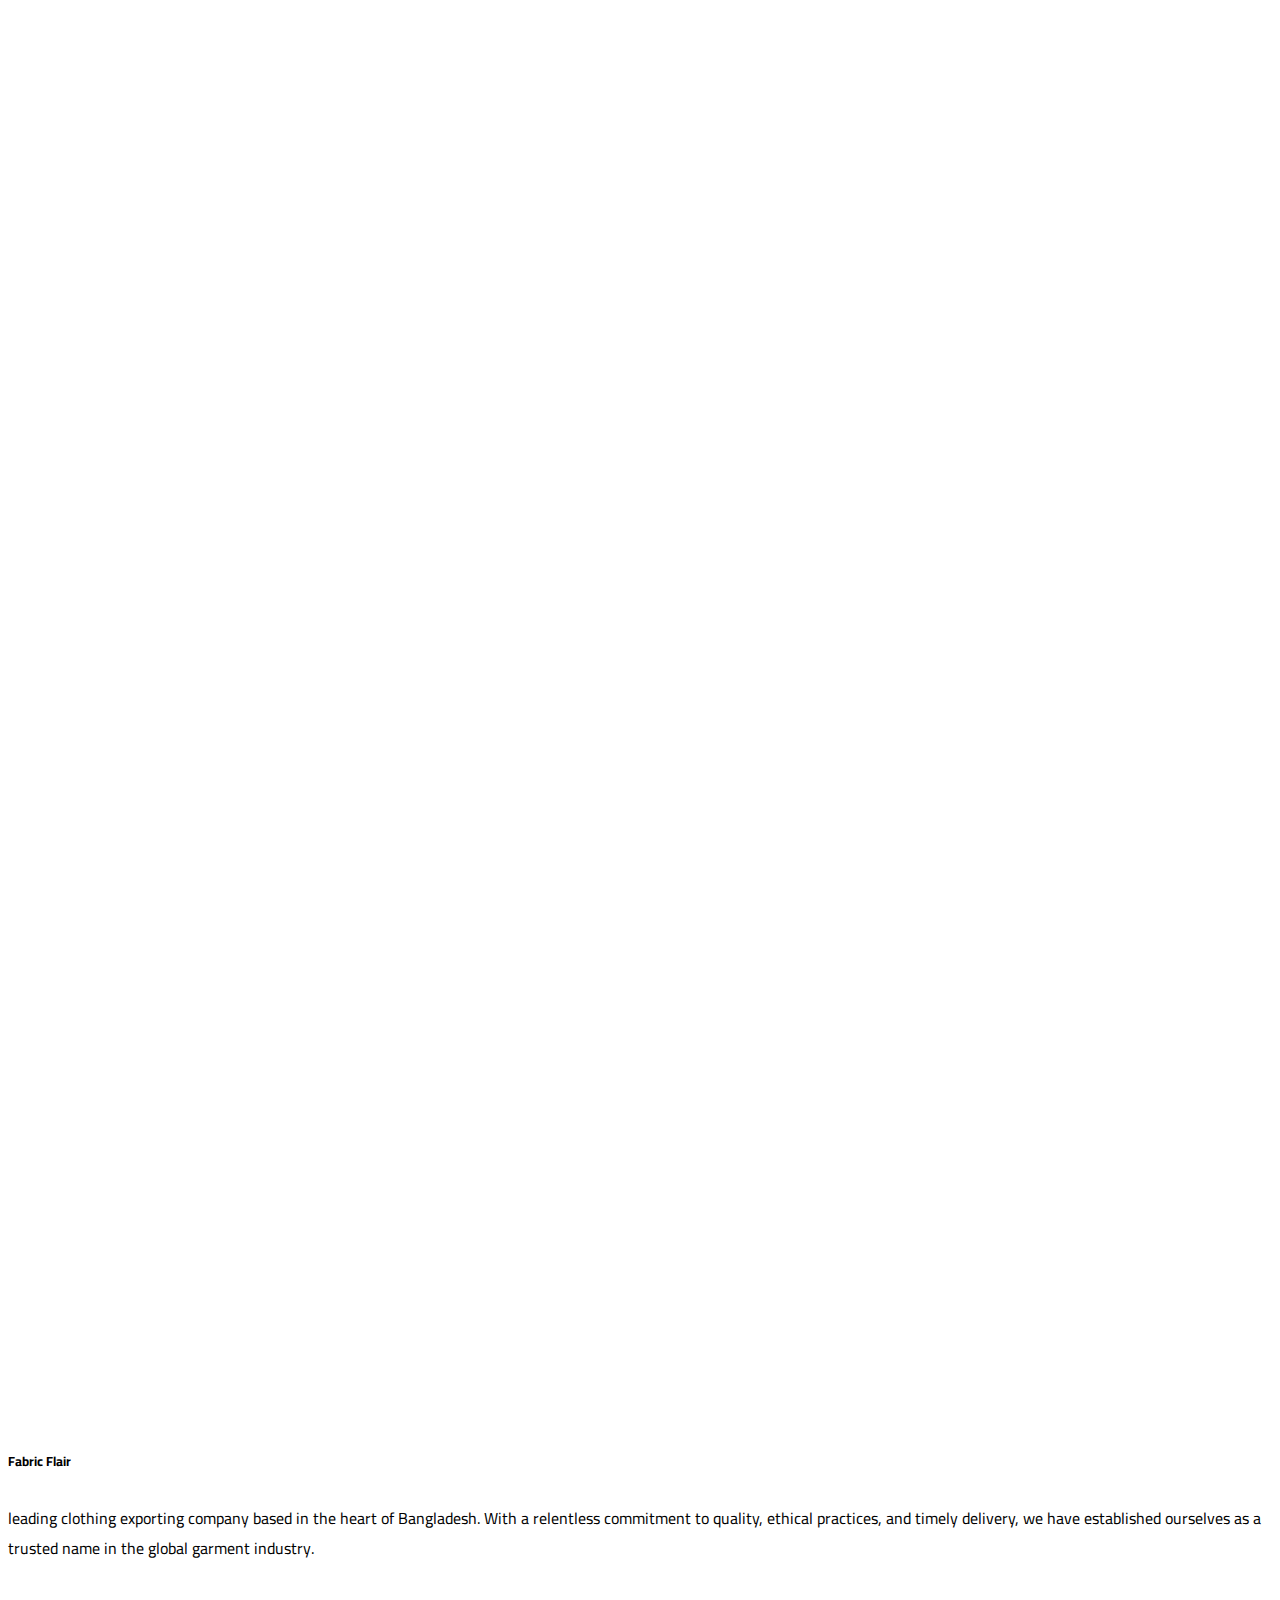
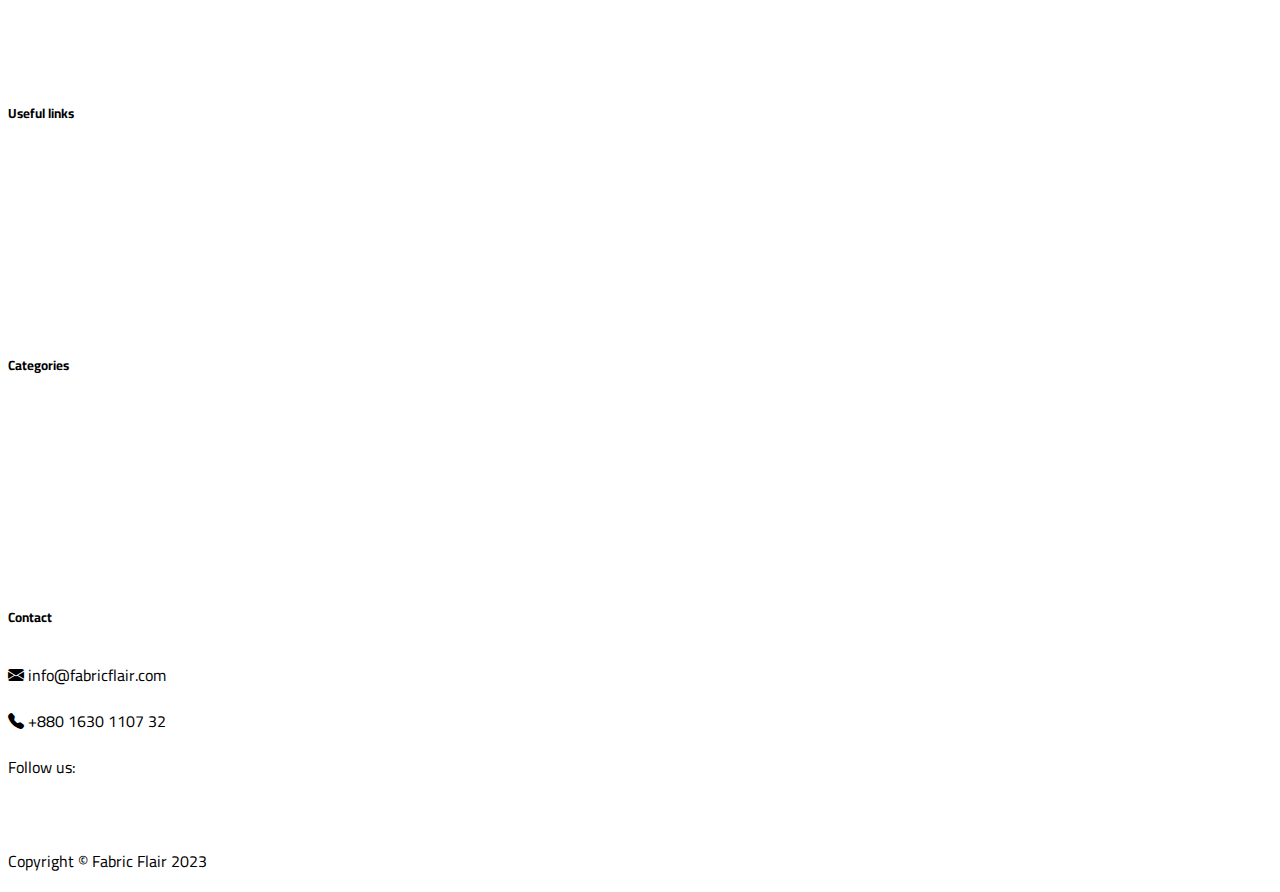
==== commit 12adb192: "Added arabic,added products pages just for final markup" ====
--- a/index.html
+++ b/index.html
@@ -95,7 +95,7 @@
       </div>
     </nav>
 
-    <section class="container custom-section-padding centered-flex">
+    <section id="about" class="container custom-section-padding centered-flex">
       <div class="row">
         <div class="information col-12 col-md-6 centered-flex fade-up">
           <h3 class="lead fs-2">
@@ -188,27 +188,36 @@
       <div class="row justify-content-center">
         <div class="col-12 col-md-6 col-lg-3 p-2 stretch-item fade-up">
           <a
-            href="#"
+            href="./men.html"
             class="bg-dark d-flex rounded shadow custom-flex-item p-2 justify-content-center align-items-center flex-column text-primary">
-            <img width="100" src="./assets/images/men.jpg" alt="men" />
+            <img
+              width="100"
+              src="./assets/images/categories/men.jpg"
+              alt="men" />
             <h3 class="mt-1 text-light lead">Men</h3>
           </a>
         </div>
 
         <div class="col-12 col-md-6 col-lg-3 p-2 stretch-item fade-up">
           <a
-            href="#"
+            href="./men.html"
             class="bg-dark d-flex rounded shadow custom-flex-item p-2 justify-content-center align-items-center flex-column text-primary">
-            <img width="100" src="./assets/images/women.jpg" alt="Women" />
+            <img
+              width="100"
+              src="./assets/images/categories/women.jpg"
+              alt="Women" />
             <h3 class="mt-1 text-light lead">Women</h3>
           </a>
         </div>
 
         <div class="col-12 col-md-6 col-lg-3 p-2 stretch-item fade-up">
           <a
-            href="#"
+            href="./men.html"
             class="bg-dark d-flex rounded shadow custom-flex-item p-2 justify-content-center align-items-center flex-column text-primary">
-            <img width="100" src="./assets/images/kids.jpg" alt="Kids" />
+            <img
+              width="100"
+              src="./assets/images/categories/kids.jpg"
+              alt="Kids" />
             <h3 class="mt-1 text-light lead">Kids</h3>
           </a>
         </div>
@@ -232,9 +241,9 @@
             <h5>Useful links</h5>
             <div
               class="links d-flex justify-content-center align-items-start flex-column">
-              <a class="footer-link" href="#">Home</a>
-              <a class="footer-link" href="#">About</a>
-              <a class="footer-link" href="#">Categories</a>
+              <a class="footer-link" href="./index.html">Home</a>
+              <a class="footer-link" href="#about">About</a>
+              <a class="footer-link" href="#categories">Categories</a>
             </div>
           </div>
 
@@ -242,9 +251,9 @@
             <h5>Categories</h5>
             <div
               class="links d-flex justify-content-center align-items-start flex-column">
-              <a class="footer-link" href="#">Men</a>
-              <a class="footer-link" href="#">Women</a>
-              <a class="footer-link" href="#">Kids</a>
+              <a class="footer-link" href="./armen.html">Men</a>
+              <a class="footer-link" href="./armen.html">Women</a>
+              <a class="footer-link" href="./armen.html">Kids</a>
             </div>
           </div>
 
@@ -284,9 +293,13 @@
       </div>
     </footer>
 
-    <button class="fixed-btn whatsapp" id="whatsapp">
+    <a
+      class="fixed-btn whatsapp"
+      id="whatsapp"
+      href="https://wa.me/+8801630110732"
+      target="_blank">
       <i class="bi bi-whatsapp"></i>
-    </button>
+    </a>
 
     <button class="fixed-btn goup" id="goup">
       <i class="bi bi-arrow-up-square-fill"></i>
--- a/assets/css/style.css
+++ b/assets/css/style.css
@@ -19,12 +19,23 @@
   padding-top: 25vh;
 }
 
-.nav-link{
-  font-size: 20px !important;
+.custom-gap {
+  gap: 10px;
 }
 
-.custom-gap {
+.move-to-whatsapp {
+  padding: 10px;
+  background: rgb(6, 82, 6);
+  width: 100%;
+  display: flex;
+  justify-content: center;
+  align-items: center;
+  color: white;
   gap: 10px;
+  text-decoration: none;
+}
+.move-to-whatsapp:hover {
+  background: rgb(10, 117, 10);
 }
 
 .custom-flex-item {
@@ -139,6 +150,12 @@
   border-radius: 10px;
   border: 0;
   font-size: 32px;
+  text-decoration: none;
+  background-color: rgb(204, 204, 204);
+  display: flex;
+  justify-content: center;
+  align-items: center;
+  color: rgb(22, 22, 22);
 }
 .fixed-btn:hover {
   color: var(--custom-primary-color);
--- a/assets/css/fade-up.css
+++ b/assets/css/fade-up.css
@@ -26,4 +26,19 @@
   transform: translateY(0px) rotate(0deg);
   opacity: 1;
   pointer-events: all;
+}
+
+@media (max-width: 500px) {
+  .fade-up-delay-1 {
+    transition-delay: 0s;
+  }
+  .fade-up-delay-2 {
+    transition-delay: 0s;
+  }
+  .fade-up-delay-3 {
+    transition-delay: 0s;
+  }
+  .fade-up-delay-4 {
+    transition-delay: 0s;
+  }
 }/*# sourceMappingURL=fade-up.css.map */